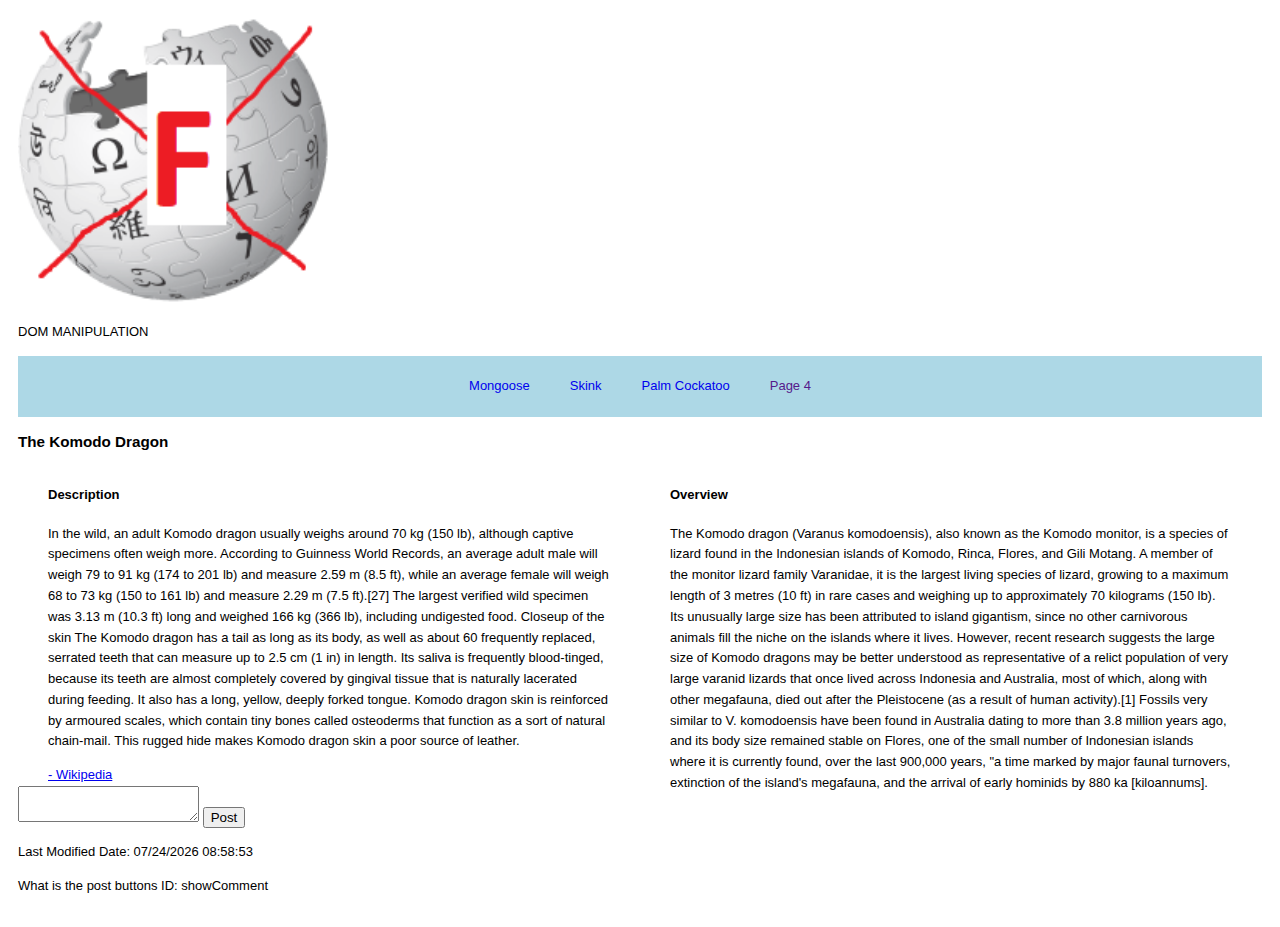
==== page4.html @ b2b73e35 "This is the first version of the site, completed up to checkpoint 3" ====
<!DOCTYPE html>
<html>
  <head>
    <link rel="stylesheet" type="text/css" href="assets/css/style.css" />

    <title>Skink</title>
  </head>
  <body>
    <header>
      <img
        class="logo"
        src="assets/img/fakeopedia.png"
        height="370"
        width="332"
      />
      <p id="page4header">
        Fakeopedia, your source of accurate, stolen information.
      </p>
    </header>

    <nav>
      <a href="index.html">Mongoose</a>
      <a href="skink.html">Skink</a>
      <a href="palmcockatoo.html">Palm Cockatoo</a>
      <a href="">Page 4</a>
    </nav>

    <section>
      <h3>The Komodo Dragon</h3>
      <article>
        <h4>Overview</h4>
        The Komodo dragon (Varanus komodoensis), also known as the Komodo
        monitor, is a species of lizard found in the Indonesian islands of
        Komodo, Rinca, Flores, and Gili Motang. A member of the monitor lizard
        family Varanidae, it is the largest living species of lizard, growing to
        a maximum length of 3 metres (10 ft) in rare cases and weighing up to
        approximately 70 kilograms (150 lb). Its unusually large size has been
        attributed to island gigantism, since no other carnivorous animals fill
        the niche on the islands where it lives. However, recent research
        suggests the large size of Komodo dragons may be better understood as
        representative of a relict population of very large varanid lizards that
        once lived across Indonesia and Australia, most of which, along with
        other megafauna, died out after the Pleistocene (as a result of human
        activity).[1] Fossils very similar to V. komodoensis have been found in
        Australia dating to more than 3.8 million years ago, and its body size
        remained stable on Flores, one of the small number of Indonesian islands
        where it is currently found, over the last 900,000 years, "a time marked
        by major faunal turnovers, extinction of the island's megafauna, and the
        arrival of early hominids by 880 ka [kiloannums].
      </article>
      <article>
        <h4>Description</h4>
        <p>
          In the wild, an adult Komodo dragon usually weighs around 70 kg (150
          lb), although captive specimens often weigh more. According to
          Guinness World Records, an average adult male will weigh 79 to 91 kg
          (174 to 201 lb) and measure 2.59 m (8.5 ft), while an average female
          will weigh 68 to 73 kg (150 to 161 lb) and measure 2.29 m (7.5
          ft).[27] The largest verified wild specimen was 3.13 m (10.3 ft) long
          and weighed 166 kg (366 lb), including undigested food. Closeup of the
          skin The Komodo dragon has a tail as long as its body, as well as
          about 60 frequently replaced, serrated teeth that can measure up to
          2.5 cm (1 in) in length. Its saliva is frequently blood-tinged,
          because its teeth are almost completely covered by gingival tissue
          that is naturally lacerated during feeding. It also has a long,
          yellow, deeply forked tongue. Komodo dragon skin is reinforced by
          armoured scales, which contain tiny bones called osteoderms that
          function as a sort of natural chain-mail. This rugged hide makes
          Komodo dragon skin a poor source of leather.
        </p>

        <a href="https://en.wikipedia.org/wiki/Komodo_dragon">- Wikipedia</a>
      </article>
    </section>

    <textarea id="comment-input"></textarea>
    <input id="comment-data" type="button" value="Post" />
    <p id="comment-output"></p>
    <p id="lastModified"></p>
    <p id="postName"></p>

    <script src="./assets/js/script.js"></script>
  </body>
</html>
---- assets/css/style.css ----
body {
    font: 13px/1.6em "Helvetica Neue", Helvetica, Arial, sans-serif;
    padding: 10px;
}

.list-horizontal li {
	display:inline-block;
}
.list-horizontal li:before {
	content: '\00a0\2022\00a0\00a0';
	color:#999;
	color:rgba(0,0,0,0.5);
	font-size:11px;
}
.list-horizontal li:first-child:before {
	content: '';
}
table {
	width:100%;
	padding:10px;
}

* {box-sizing:border-box}


nav {
  display:flex;
  background-color: lightblue;
  justify-content: center;
}

nav a {
  text-align: center;
  padding: 20px;
  text-decoration: none;
}

#row {
  display: flex;
  flex-wrap: wrap;
}


/* Slideshow container */
.slideshow-container {
  max-width: 1000px;
  position: relative;
  margin: auto;
}

/* Hide the images by default */
.mySlides {
  display: none;
}

/* Next & previous buttons */
.prev, .next {
  cursor: pointer;
  position: absolute;
  top: 50%;
  width: auto;
  margin-top: -22px;
  padding: 16px;
  color: white;
  font-weight: bold;
  font-size: 18px;
  transition: 0.6s ease;
  border-radius: 0 3px 3px 0;
  user-select: none;
}

/* Position the "next button" to the right */
.next {
  right: 0;
  border-radius: 3px 0 0 3px;
}

/* On hover, add a black background color with a little bit see-through */
.prev:hover, .next:hover {
  background-color: rgba(0,0,0,0.8);
}

/* Caption text */
.text {
  color: #f2f2f2;
  font-size: 15px;
  padding: 8px 12px;
  position: absolute;
  bottom: 8px;
  width: 100%;
  text-align: center;
}

/* Number text (1/3 etc) */
.numbertext {
  color: #f2f2f2;
  font-size: 12px;
  padding: 8px 12px;
  position: absolute;
  top: 0;
}

/* The dots/bullets/indicators */
.dot {
  cursor: pointer;
  height: 15px;
  width: 15px;
  margin: 0 2px;
  background-color: #bbb;
  border-radius: 50%;
  display: inline-block;
  transition: background-color 0.6s ease;
}

.active, .dot:hover {
  background-color: #717171;
}

/* Fading animation */
.fade {
  -webkit-animation-name: fade;
  -webkit-animation-duration: 1.5s;
  animation-name: fade;
  animation-duration: 1.5s;
}

@-webkit-keyframes fade {
  from {opacity: .4} 
  to {opacity: 1}
}

@keyframes fade {
  from {opacity: .4} 
  to {opacity: 1}
}

div{ float:left }

.logo{ width: 25%; height: 25%; }

article{float:right; width: 50%; padding-right: 30px; padding-left: 30px}

.imgcontent{width: 50%; padding: 5%}




@media screen and (max-width: 450px) {
nav,.row {
  flex-direction: column;
}
article {float: none; width: 100%}
.logo{ width: 200px; height: 200px; }

}
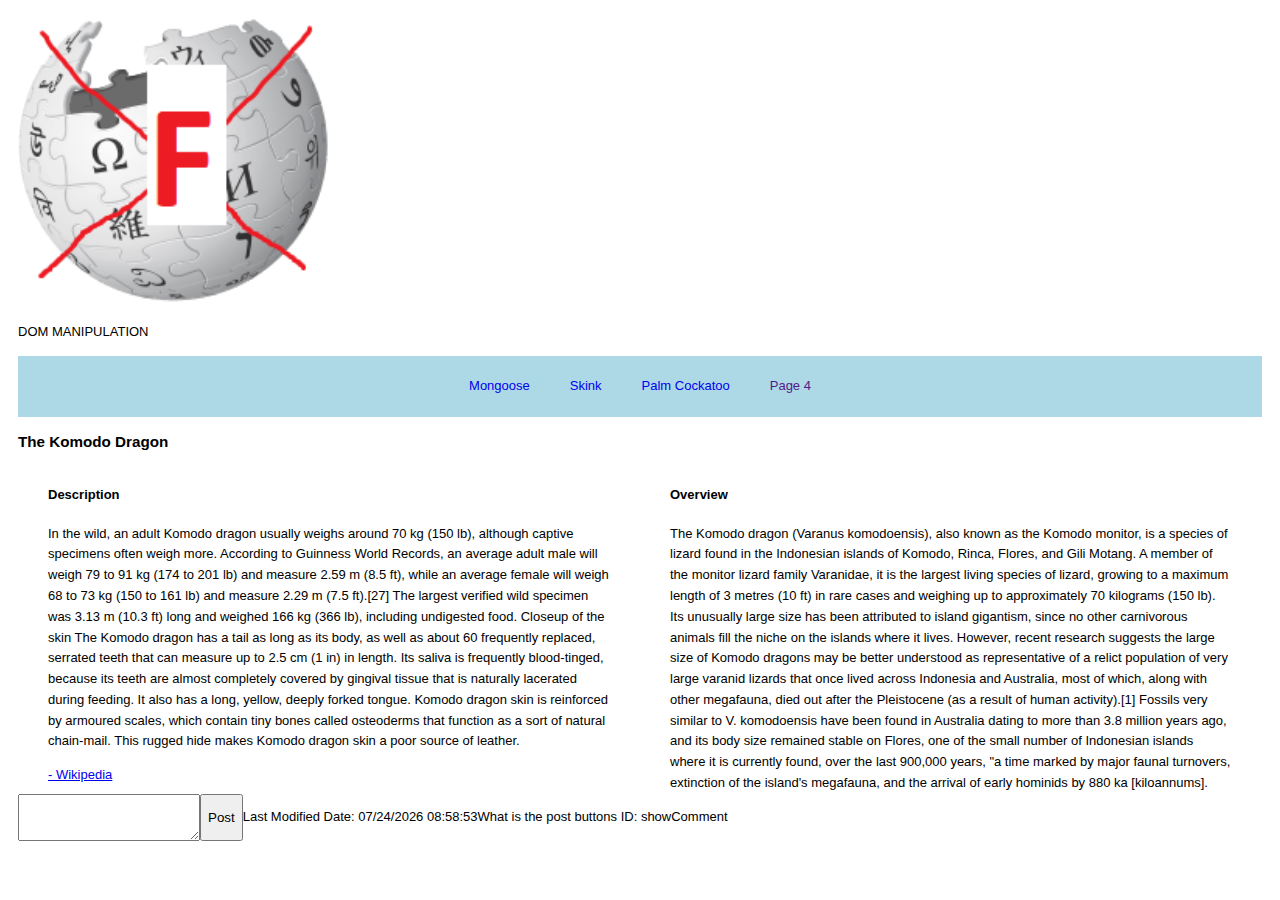
==== commit e9e0ac54: "Minor formatting changes" ====
--- a/page4.html
+++ b/page4.html
@@ -24,7 +24,7 @@
       <a href="palmcockatoo.html">Palm Cockatoo</a>
       <a href="">Page 4</a>
     </nav>
-
+    <div id="row">
     <section>
       <h3>The Komodo Dragon</h3>
       <article>
@@ -80,5 +80,6 @@
     <p id="postName"></p>
 
     <script src="./assets/js/script.js"></script>
+</div>
   </body>
 </html>
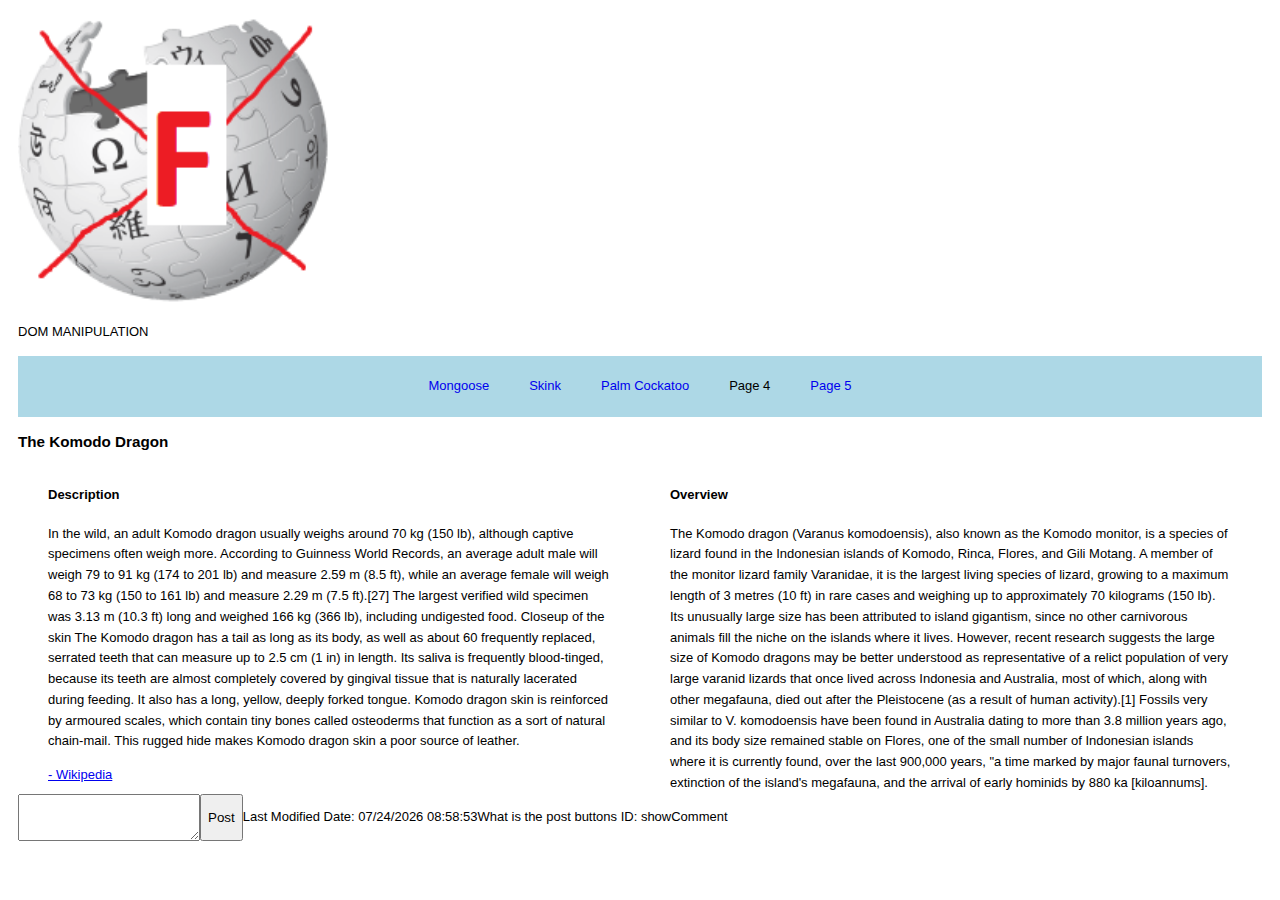
==== commit e2c908dc: "Button that does stuff" ====
--- a/page4.html
+++ b/page4.html
@@ -1,6 +1,9 @@
 <!DOCTYPE html>
 <html>
   <head>
+    <meta charset="UTF-8" />
+    <meta name="viewport" content="width=device-width, initial-scale=1.0" />
+    <meta http-equiv="X-UA-Compatible" content="ie=edge" />
     <link rel="stylesheet" type="text/css" href="assets/css/style.css" />
 
     <title>Skink</title>
@@ -22,64 +25,66 @@
       <a href="index.html">Mongoose</a>
       <a href="skink.html">Skink</a>
       <a href="palmcockatoo.html">Palm Cockatoo</a>
-      <a href="">Page 4</a>
+      <a>Page 4</a>
+      <a href="page5.html">Page 5</a>
     </nav>
     <div id="row">
-    <section>
-      <h3>The Komodo Dragon</h3>
-      <article>
-        <h4>Overview</h4>
-        The Komodo dragon (Varanus komodoensis), also known as the Komodo
-        monitor, is a species of lizard found in the Indonesian islands of
-        Komodo, Rinca, Flores, and Gili Motang. A member of the monitor lizard
-        family Varanidae, it is the largest living species of lizard, growing to
-        a maximum length of 3 metres (10 ft) in rare cases and weighing up to
-        approximately 70 kilograms (150 lb). Its unusually large size has been
-        attributed to island gigantism, since no other carnivorous animals fill
-        the niche on the islands where it lives. However, recent research
-        suggests the large size of Komodo dragons may be better understood as
-        representative of a relict population of very large varanid lizards that
-        once lived across Indonesia and Australia, most of which, along with
-        other megafauna, died out after the Pleistocene (as a result of human
-        activity).[1] Fossils very similar to V. komodoensis have been found in
-        Australia dating to more than 3.8 million years ago, and its body size
-        remained stable on Flores, one of the small number of Indonesian islands
-        where it is currently found, over the last 900,000 years, "a time marked
-        by major faunal turnovers, extinction of the island's megafauna, and the
-        arrival of early hominids by 880 ka [kiloannums].
-      </article>
-      <article>
-        <h4>Description</h4>
-        <p>
-          In the wild, an adult Komodo dragon usually weighs around 70 kg (150
-          lb), although captive specimens often weigh more. According to
-          Guinness World Records, an average adult male will weigh 79 to 91 kg
-          (174 to 201 lb) and measure 2.59 m (8.5 ft), while an average female
-          will weigh 68 to 73 kg (150 to 161 lb) and measure 2.29 m (7.5
-          ft).[27] The largest verified wild specimen was 3.13 m (10.3 ft) long
-          and weighed 166 kg (366 lb), including undigested food. Closeup of the
-          skin The Komodo dragon has a tail as long as its body, as well as
-          about 60 frequently replaced, serrated teeth that can measure up to
-          2.5 cm (1 in) in length. Its saliva is frequently blood-tinged,
-          because its teeth are almost completely covered by gingival tissue
-          that is naturally lacerated during feeding. It also has a long,
-          yellow, deeply forked tongue. Komodo dragon skin is reinforced by
-          armoured scales, which contain tiny bones called osteoderms that
-          function as a sort of natural chain-mail. This rugged hide makes
-          Komodo dragon skin a poor source of leather.
-        </p>
+      <section>
+        <h3>The Komodo Dragon</h3>
+        <article>
+          <h4>Overview</h4>
+          The Komodo dragon (Varanus komodoensis), also known as the Komodo
+          monitor, is a species of lizard found in the Indonesian islands of
+          Komodo, Rinca, Flores, and Gili Motang. A member of the monitor lizard
+          family Varanidae, it is the largest living species of lizard, growing
+          to a maximum length of 3 metres (10 ft) in rare cases and weighing up
+          to approximately 70 kilograms (150 lb). Its unusually large size has
+          been attributed to island gigantism, since no other carnivorous
+          animals fill the niche on the islands where it lives. However, recent
+          research suggests the large size of Komodo dragons may be better
+          understood as representative of a relict population of very large
+          varanid lizards that once lived across Indonesia and Australia, most
+          of which, along with other megafauna, died out after the Pleistocene
+          (as a result of human activity).[1] Fossils very similar to V.
+          komodoensis have been found in Australia dating to more than 3.8
+          million years ago, and its body size remained stable on Flores, one of
+          the small number of Indonesian islands where it is currently found,
+          over the last 900,000 years, "a time marked by major faunal turnovers,
+          extinction of the island's megafauna, and the arrival of early
+          hominids by 880 ka [kiloannums].
+        </article>
+        <article>
+          <h4>Description</h4>
+          <p>
+            In the wild, an adult Komodo dragon usually weighs around 70 kg (150
+            lb), although captive specimens often weigh more. According to
+            Guinness World Records, an average adult male will weigh 79 to 91 kg
+            (174 to 201 lb) and measure 2.59 m (8.5 ft), while an average female
+            will weigh 68 to 73 kg (150 to 161 lb) and measure 2.29 m (7.5
+            ft).[27] The largest verified wild specimen was 3.13 m (10.3 ft)
+            long and weighed 166 kg (366 lb), including undigested food. Closeup
+            of the skin The Komodo dragon has a tail as long as its body, as
+            well as about 60 frequently replaced, serrated teeth that can
+            measure up to 2.5 cm (1 in) in length. Its saliva is frequently
+            blood-tinged, because its teeth are almost completely covered by
+            gingival tissue that is naturally lacerated during feeding. It also
+            has a long, yellow, deeply forked tongue. Komodo dragon skin is
+            reinforced by armoured scales, which contain tiny bones called
+            osteoderms that function as a sort of natural chain-mail. This
+            rugged hide makes Komodo dragon skin a poor source of leather.
+          </p>
 
-        <a href="https://en.wikipedia.org/wiki/Komodo_dragon">- Wikipedia</a>
-      </article>
-    </section>
+          <a href="https://en.wikipedia.org/wiki/Komodo_dragon">- Wikipedia</a>
+        </article>
+      </section>
 
-    <textarea id="comment-input"></textarea>
-    <input id="comment-data" type="button" value="Post" />
-    <p id="comment-output"></p>
-    <p id="lastModified"></p>
-    <p id="postName"></p>
+      <textarea id="comment-input"></textarea>
+      <input id="comment-data" type="button" value="Post" />
+      <p id="comment-output"></p>
+      <p id="lastModified"></p>
+      <p id="postName"></p>
 
-    <script src="./assets/js/script.js"></script>
-</div>
+      <script src="./assets/js/script.js"></script>
+    </div>
   </body>
 </html>
--- a/assets/css/style.css
+++ b/assets/css/style.css
@@ -3,18 +3,6 @@
     padding: 10px;
 }
 
-.list-horizontal li {
-	display:inline-block;
-}
-.list-horizontal li:before {
-	content: '\00a0\2022\00a0\00a0';
-	color:#999;
-	color:rgba(0,0,0,0.5);
-	font-size:11px;
-}
-.list-horizontal li:first-child:before {
-	content: '';
-}
 table {
 	width:100%;
 	padding:10px;
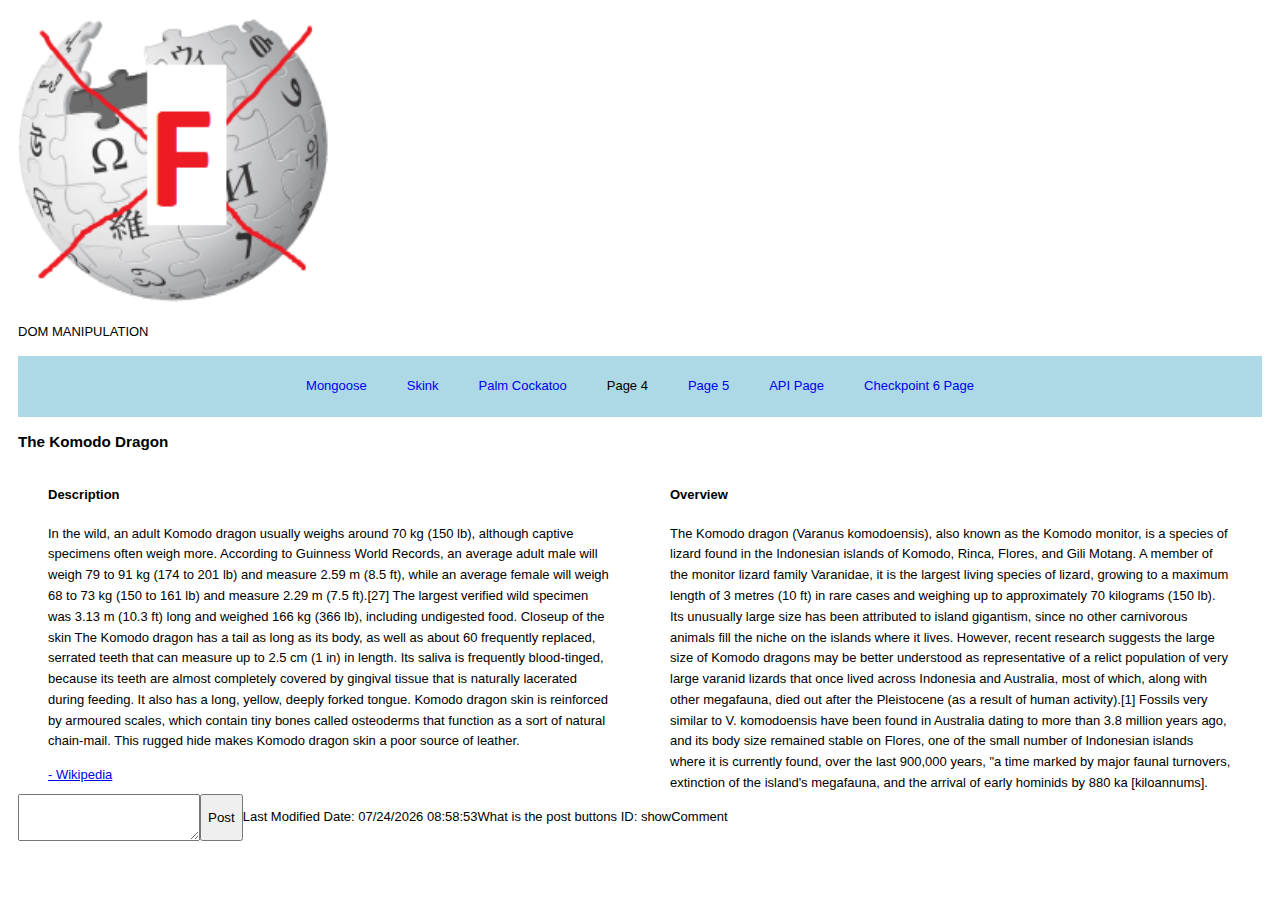
==== commit 279965c9: "Updated for checkpoint 6" ====
--- a/page4.html
+++ b/page4.html
@@ -27,6 +27,8 @@
       <a href="palmcockatoo.html">Palm Cockatoo</a>
       <a>Page 4</a>
       <a href="page5.html">Page 5</a>
+      <a href="apipage.html">API Page</a>
+      <a href="checkpoint6Page.html">Checkpoint 6 Page</a>
     </nav>
     <div id="row">
       <section>
